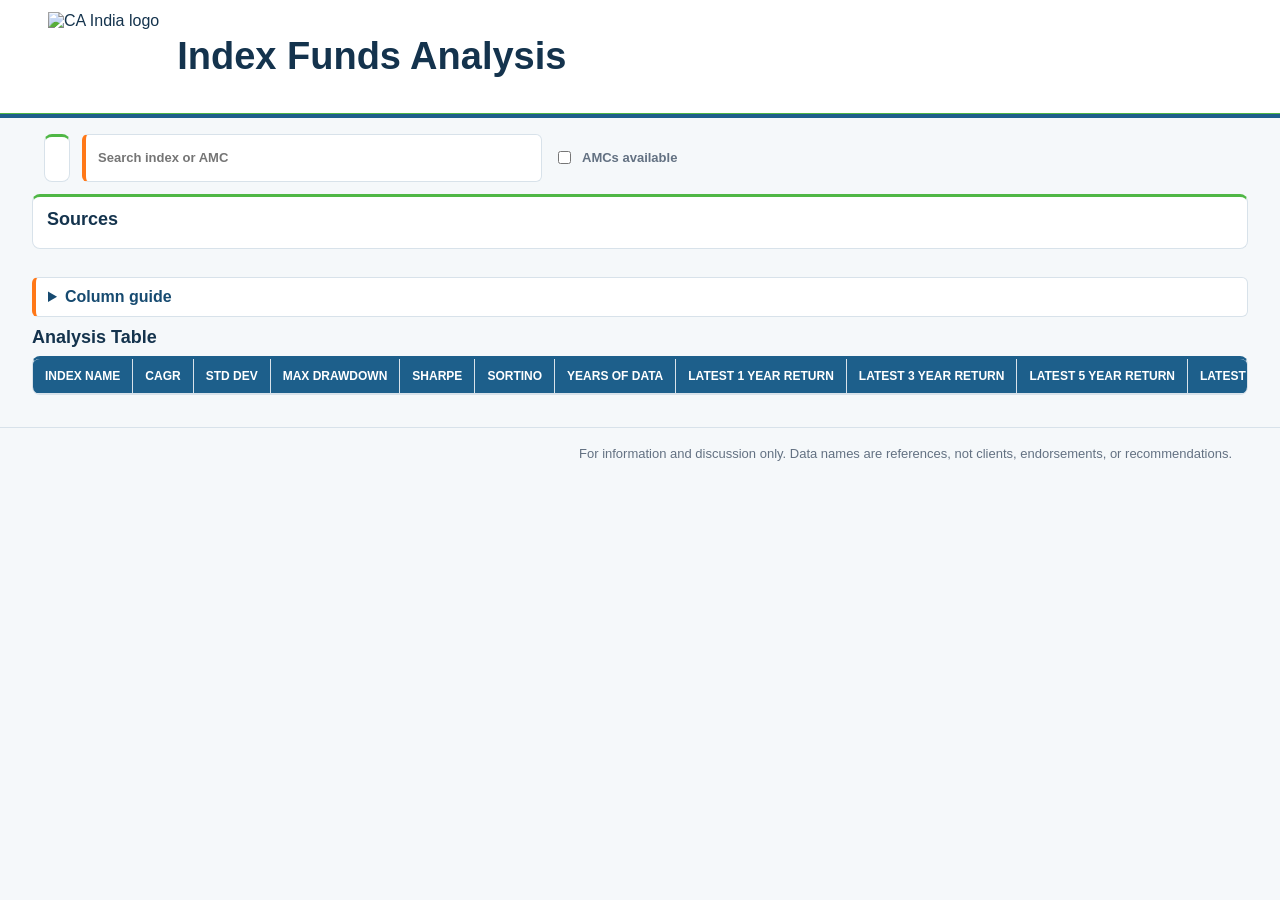
==== index/index.html @ b7dd6d91 "Update public index analysis table" ====
<!doctype html>
<html lang="en">
  <head>
    <meta charset="utf-8">
    <meta name="viewport" content="width=device-width, initial-scale=1">
    <title>Index Funds Analysis</title>
    <link rel="stylesheet" href="styles.css">
  </head>
  <body>
    <header class="page-header">
      <div class="brand">
        <img src="assets/ca-india-logo.png" alt="CA India logo">
        <h1>Index Funds Analysis</h1>
      </div>
    </header>

    <main>
      <section class="toolbar" aria-label="Report controls">
        <div class="tabs" id="periodTabs"></div>
        <div class="metadata-grid" id="reportMeta"></div>
        <label class="search-label">
          <input id="searchInput" type="search" placeholder="Search index or AMC">
        </label>
        <label class="checkbox-label">
          <input id="amcOnlyInput" type="checkbox">
          <span>AMCs available</span>
        </label>
      </section>

      <section class="metadata-panel" aria-label="Report metadata">
        <div class="sources">
          <h2>Sources</h2>
          <ul id="sourceList"></ul>
        </div>
      </section>

      <section class="summary-grid" id="summaryGrid"></section>

      <section class="table-section">
        <details class="column-guide">
          <summary>Column guide</summary>
          <dl>
            <div>
              <dt>CAGR</dt>
              <dd>Compound annual growth rate: the average yearly return over the full available period, assuming gains are reinvested.</dd>
            </div>
            <div>
              <dt>Std Dev</dt>
              <dd>Standard deviation: a measure of how much returns moved up and down. Higher values usually mean a bumpier ride.</dd>
            </div>
            <div>
              <dt>Max Drawdown</dt>
              <dd>Maximum drawdown: the worst peak-to-trough fall in the TRI history.</dd>
            </div>
            <div>
              <dt>Sharpe</dt>
              <dd>Sharpe ratio: annualized average monthly excess return over monthly excess-return standard deviation, using 364-day T-Bill yields as the risk-free rate.</dd>
            </div>
            <div>
              <dt>Sortino</dt>
              <dd>Sortino ratio: annualized average monthly excess return over the standard deviation of negative monthly excess returns.</dd>
            </div>
            <div>
              <dt>Avg Rolling</dt>
              <dd>Average rolling return: the average of all rolling period returns, such as all 3-year or 5-year return windows.</dd>
            </div>
            <div>
              <dt>Worst Rolling</dt>
              <dd>Worst rolling return: the lowest return seen across the selected rolling windows.</dd>
            </div>
            <div>
              <dt>Best Rolling</dt>
              <dd>Best rolling return: the highest return seen across the selected rolling windows.</dd>
            </div>
            <div>
              <dt>Rolling Std Dev</dt>
              <dd>Standard deviation of rolling returns: a measure of how consistent the selected rolling-period returns were.</dd>
            </div>
            <div>
              <dt>Top Q</dt>
              <dd>Upper quartile count: how many rolling periods this index appeared in the upper 25 percent of the dataset.</dd>
            </div>
            <div>
              <dt>Top/Bottom</dt>
              <dd>Compares upper-quartile observations with lower-quartile observations.</dd>
            </div>
            <div>
              <dt>Bottom Q</dt>
              <dd>Lower quartile count: how many rolling periods this index appeared in the lower 25 percent of the dataset.</dd>
            </div>
            <div>
              <dt>AMCs</dt>
              <dd>Asset management companies that appear to offer index funds tracking this index.</dd>
            </div>
          </dl>
        </details>
        <div class="section-heading">
          <h2>Analysis Table</h2>
          <span id="rowCount"></span>
        </div>
        <div class="table-wrap">
          <table>
            <thead>
              <tr>
                <th data-sort="indexName">Index Name</th>
                <th data-sort="cagr">CAGR</th>
                <th data-sort="stdDev">Std Dev</th>
                <th data-sort="maxDrawdown">Max Drawdown</th>
                <th data-sort="sharpeRatio">Sharpe</th>
                <th data-sort="sortinoRatio">Sortino</th>
                <th data-sort="yearsOfData">Years of Data</th>
                <th data-sort="latest1YearReturn">Latest 1 Year Return</th>
                <th data-sort="latest3YearReturn">Latest 3 Year Return</th>
                <th data-sort="latest5YearReturn">Latest 5 Year Return</th>
                <th data-sort="latest7YearReturn">Latest 7 Year Return</th>
                <th data-sort="latest10YearReturn">Latest 10 Year Return</th>
                <th id="avgRollingHeader" data-sort="averageRollingReturn">Average Rolling Return</th>
                <th data-sort="worstRollingReturn">Worst Rolling</th>
                <th data-sort="bestRollingReturn">Best Rolling</th>
                <th data-sort="rollingReturnStdDev">Rolling Std Dev</th>
                <th data-sort="topQuartileCount">Upper Q</th>
                <th data-sort="bottomQuartileCount">Lower Q</th>
                <th data-sort="topBottomRatio">Upper/Lower</th>
                <th data-sort="amcText">AMCs</th>
                <th data-sort="sourceUrl">Source</th>
              </tr>
            </thead>
            <tbody id="rankingBody"></tbody>
          </table>
        </div>
      </section>
    </main>

    <footer>
      <span id="updatedAt"></span>
      <span>For information and discussion only. Data names are references, not clients, endorsements, or recommendations.</span>
    </footer>

    <script src="app.js"></script>
  </body>
</html>
---- index/styles.css ----
:root {
  color-scheme: light;
  --ink: #14334d;
  --muted: #637182;
  --line: #d8e2ea;
  --panel: #ffffff;
  --bg: #f5f8fa;
  --blue: #1d5f8b;
  --blue-dark: #164a70;
  --green: #4fb745;
  --orange: #ff7818;
}

* {
  box-sizing: border-box;
}

body {
  margin: 0;
  background: var(--bg);
  color: var(--ink);
  font-family: Arial, Helvetica, sans-serif;
  letter-spacing: 0;
}

.page-header {
  display: flex;
  align-items: center;
  justify-content: space-between;
  gap: 24px;
  padding: 12px clamp(16px, 4vw, 48px);
  background: #fff;
  border-bottom: 4px solid var(--blue);
  box-shadow: inset 0 -1px 0 var(--green);
}

.brand {
  display: flex;
  align-items: center;
  gap: 18px;
}

.brand img {
  width: auto;
  height: clamp(58px, 7vw, 92px);
  flex: 0 0 auto;
}

h1,
h2 {
  margin: 0;
}

h1 {
  font-size: 38px;
  line-height: 1.05;
}

h2 {
  font-size: 18px;
}

main {
  width: min(1400px, 100%);
  margin: 0 auto;
  padding: 16px clamp(12px, 3vw, 32px) 32px;
}

.tabs button {
  height: 48px;
  border: 1px solid var(--line);
  border-radius: 6px;
  background: #fff;
  color: var(--ink);
  font-weight: 700;
}

.toolbar {
  display: grid;
  grid-template-columns: max-content max-content minmax(260px, 460px) max-content;
  gap: 12px;
  align-items: center;
  justify-content: start;
  margin-bottom: 12px;
}

.tabs {
  display: flex;
  flex-wrap: wrap;
  gap: 8px;
}

.tabs button {
  min-width: 68px;
  cursor: pointer;
}

.tabs button.active {
  background: var(--blue);
  border-color: var(--blue);
  color: #fff;
}

.search-label,
.checkbox-label {
  display: flex;
  gap: 8px;
  color: var(--muted);
  font-size: 13px;
  font-weight: 700;
}

.search-label {
  flex-direction: column;
}

.checkbox-label {
  align-items: center;
  height: 48px;
  white-space: nowrap;
}

input[type="search"] {
  width: 100%;
  height: 48px;
  padding: 0 12px;
  border: 1px solid var(--line);
  border-left: 4px solid var(--orange);
  border-radius: 6px;
  font: inherit;
}

input[type="search"]:focus {
  outline: 2px solid rgba(79, 183, 69, 0.28);
  outline-offset: 1px;
}

.summary-grid {
  display: grid;
  grid-template-columns: repeat(4, minmax(0, 1fr));
  gap: 10px;
  margin-bottom: 14px;
}

.metadata-panel {
  display: block;
  width: 100%;
  margin-bottom: 14px;
}

.metadata-grid,
.sources {
  padding: 12px 14px;
  background: var(--panel);
  border: 1px solid var(--line);
  border-top: 3px solid var(--green);
  border-radius: 8px;
}

.sources {
  width: 100%;
}

.metadata-grid {
  display: grid;
  grid-template-columns: 1fr;
  gap: 6px;
  min-width: 0;
  min-height: 60px;
  align-content: center;
}

.toolbar .metadata-grid div {
  display: flex;
  align-items: baseline;
  gap: 8px;
  white-space: nowrap;
}

.metadata-grid span {
  display: block;
  color: var(--muted);
  font-size: 13px;
}

.metadata-grid strong {
  display: block;
  font-size: 15px;
}

.toolbar .metadata-grid {
  min-height: 48px;
  height: 48px;
  padding: 0 12px;
}

.sources h2 {
  margin-bottom: 6px;
}

.sources ul {
  display: grid;
  gap: 8px;
  margin: 0;
  padding: 0;
  list-style: none;
}

.sources li {
  display: flex;
  align-items: baseline;
  gap: 6px;
  color: var(--muted);
  font-size: 13px;
  line-height: 1.35;
}

.sources a {
  color: var(--blue);
  font-weight: 700;
  text-decoration: none;
}

.source-link {
  color: var(--blue);
  font-weight: 700;
  text-decoration: none;
}

.summary-card {
  display: grid;
  gap: 6px;
  min-height: 74px;
  padding: 12px 14px;
  background: var(--panel);
  border: 1px solid var(--line);
  border-top: 3px solid var(--orange);
  border-radius: 8px;
}

.summary-card span,
.section-heading span,
.muted {
  color: var(--muted);
}

.summary-card strong {
  font-size: 24px;
  line-height: 1;
  color: var(--blue-dark);
}

.table-section {
  margin-top: 8px;
}

.section-heading {
  display: flex;
  justify-content: space-between;
  align-items: center;
  gap: 12px;
  margin-bottom: 8px;
}

.column-guide {
  margin-bottom: 10px;
  padding: 10px 12px;
  background: var(--panel);
  border: 1px solid var(--line);
  border-left: 4px solid var(--orange);
  border-radius: 6px;
}

.column-guide summary {
  cursor: pointer;
  color: var(--blue-dark);
  font-weight: 700;
}

.column-guide dl {
  display: grid;
  grid-template-columns: repeat(2, minmax(0, 1fr));
  align-items: start;
  gap: 14px 24px;
  margin: 12px 0 0;
}

.column-guide div {
  display: grid;
  gap: 3px;
  align-content: start;
}

.column-guide dt {
  color: var(--ink);
  font-size: 13px;
  font-weight: 700;
}

.column-guide dd {
  margin: 0;
  color: var(--muted);
  font-size: 13px;
  line-height: 1.35;
}

.table-wrap {
  overflow-x: auto;
  -webkit-overflow-scrolling: touch;
  background: var(--panel);
  border: 1px solid var(--line);
  border-top: 3px solid var(--blue);
  border-radius: 8px;
}

table {
  width: 100%;
  min-width: 1780px;
  border-collapse: collapse;
}

th:first-child,
td:first-child {
  position: sticky;
  left: 0;
  z-index: 1;
}

th:first-child {
  z-index: 3;
}

td:first-child {
  background: var(--panel);
}

th,
td {
  padding: 10px 12px;
  border-bottom: 1px solid var(--line);
  border-right: 1px solid var(--line);
  text-align: left;
  vertical-align: top;
}

th:last-child,
td:last-child {
  border-right: 0;
}

th {
  position: sticky;
  top: 0;
  background: var(--blue);
  color: #fff;
  font-size: 12px;
  text-transform: uppercase;
  cursor: pointer;
  white-space: nowrap;
}

td {
  font-size: 13px;
}

td:nth-child(n+2):nth-child(-n+19) {
  text-align: right;
  font-variant-numeric: tabular-nums;
  white-space: nowrap;
}

tr:hover td {
  background: #f4faf2;
}

tr:hover td:first-child {
  background: #f4faf2;
}

footer {
  display: flex;
  justify-content: space-between;
  gap: 16px;
  padding: 18px clamp(16px, 4vw, 48px);
  border-top: 1px solid var(--line);
  color: var(--muted);
  font-size: 13px;
}

@media (max-width: 1100px) {
  .summary-grid {
    grid-template-columns: repeat(2, minmax(0, 1fr));
  }
}

@media (max-width: 820px) {
  .page-header,
  footer {
    flex-direction: column;
    align-items: stretch;
  }

  .page-header {
    padding: 12px 14px;
  }

  .brand {
    align-items: flex-start;
    gap: 12px;
  }

  .brand img {
    width: auto;
    height: 56px;
  }

  h1 {
    font-size: 28px;
    line-height: 1.12;
  }

  h2 {
    font-size: 16px;
  }

  main {
    padding: 12px 10px 26px;
  }

  .toolbar,
  .summary-grid,
  .metadata-panel,
  .metadata-grid {
    grid-template-columns: 1fr;
  }

  .toolbar {
    gap: 12px;
    align-items: stretch;
  }

  .checkbox-label {
    grid-column: auto;
  }

  .tabs button {
    min-width: 62px;
    height: 42px;
  }

  .metadata-grid,
  .sources,
  .summary-card {
    padding: 12px;
  }

  .sources li {
    align-items: flex-start;
  }

  .summary-card {
    min-height: 72px;
  }

  .summary-card strong {
    font-size: 24px;
  }

  .section-heading {
    align-items: flex-start;
  }

  .column-guide dl {
    grid-template-columns: 1fr;
  }

  .table-wrap {
    border-radius: 6px;
  }

  table {
    min-width: 1680px;
  }

  th,
  td {
    padding: 9px 10px;
  }

  th {
    font-size: 11px;
  }

  td {
    font-size: 12px;
  }

  th:first-child,
  td:first-child {
    min-width: 210px;
    max-width: 210px;
  }

  footer {
    padding: 16px;
  }
}

@media (max-width: 420px) {
  .brand img {
    width: auto;
    height: 48px;
  }

  h1 {
    font-size: 24px;
  }

  .brand {
    gap: 10px;
  }

  input[type="search"] {
    height: 42px;
  }
}
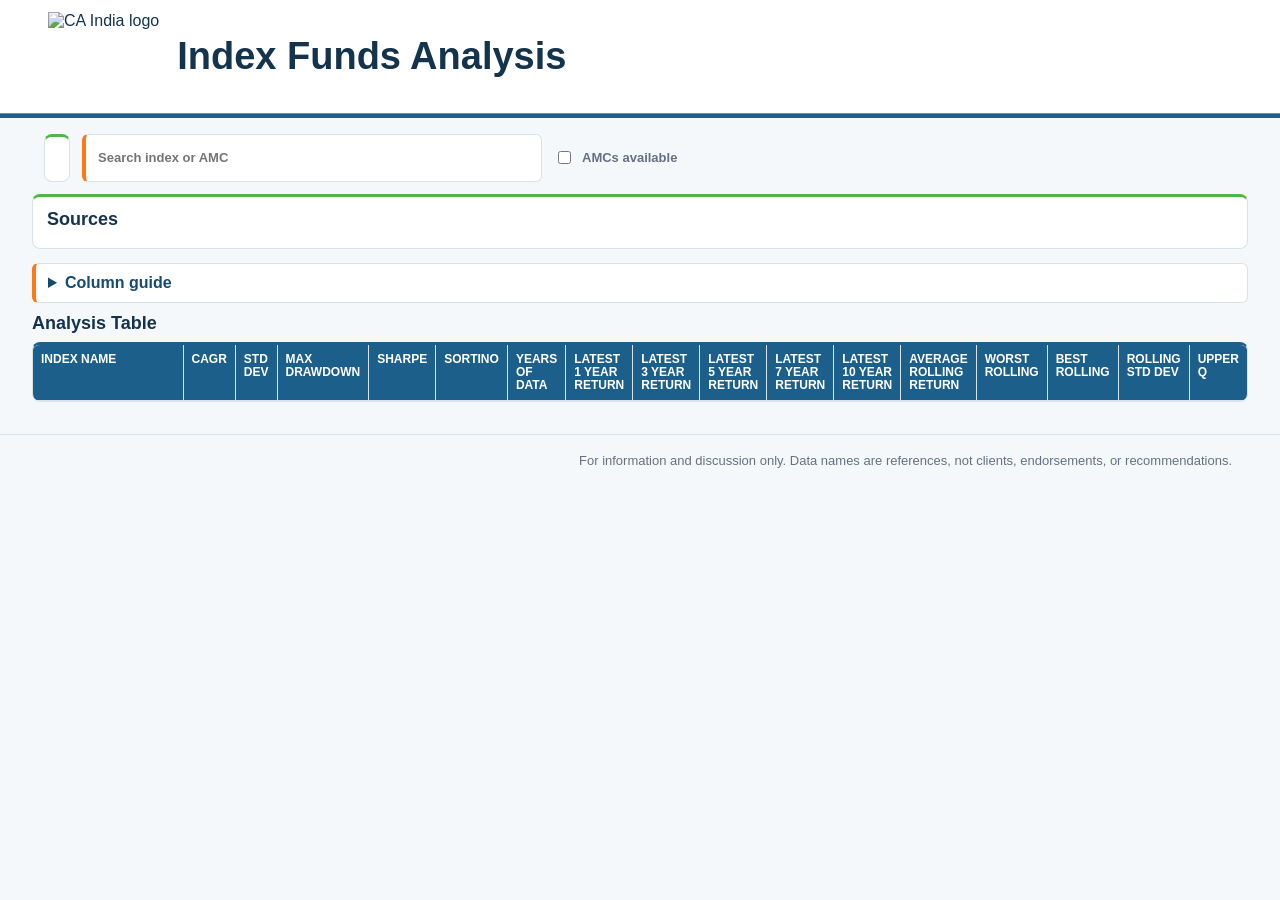
==== commit 7ff36fa2: "Compact index analysis table layout" ====
--- a/index/index.html
+++ b/index/index.html
@@ -33,8 +33,6 @@
           <ul id="sourceList"></ul>
         </div>
       </section>
-
-      <section class="summary-grid" id="summaryGrid"></section>
 
       <section class="table-section">
         <details class="column-guide">
@@ -88,10 +86,6 @@
               <dt>Bottom Q</dt>
               <dd>Lower quartile count: how many rolling periods this index appeared in the lower 25 percent of the dataset.</dd>
             </div>
-            <div>
-              <dt>AMCs</dt>
-              <dd>Asset management companies that appear to offer index funds tracking this index.</dd>
-            </div>
           </dl>
         </details>
         <div class="section-heading">
@@ -121,7 +115,6 @@
                 <th data-sort="topQuartileCount">Upper Q</th>
                 <th data-sort="bottomQuartileCount">Lower Q</th>
                 <th data-sort="topBottomRatio">Upper/Lower</th>
-                <th data-sort="amcText">AMCs</th>
                 <th data-sort="sourceUrl">Source</th>
               </tr>
             </thead>
--- a/index/styles.css
+++ b/index/styles.css
@@ -135,13 +135,6 @@
   outline-offset: 1px;
 }
 
-.summary-grid {
-  display: grid;
-  grid-template-columns: repeat(4, minmax(0, 1fr));
-  gap: 10px;
-  margin-bottom: 14px;
-}
-
 .metadata-panel {
   display: block;
   width: 100%;
@@ -227,27 +220,9 @@
   text-decoration: none;
 }
 
-.summary-card {
-  display: grid;
-  gap: 6px;
-  min-height: 74px;
-  padding: 12px 14px;
-  background: var(--panel);
-  border: 1px solid var(--line);
-  border-top: 3px solid var(--orange);
-  border-radius: 8px;
-}
-
-.summary-card span,
 .section-heading span,
 .muted {
   color: var(--muted);
-}
-
-.summary-card strong {
-  font-size: 24px;
-  line-height: 1;
-  color: var(--blue-dark);
 }
 
 .table-section {
@@ -315,7 +290,7 @@
 
 table {
   width: 100%;
-  min-width: 1780px;
+  min-width: 1320px;
   border-collapse: collapse;
 }
 
@@ -323,6 +298,9 @@
 td:first-child {
   position: sticky;
   left: 0;
+  width: 150px;
+  min-width: 150px;
+  max-width: 150px;
   z-index: 1;
 }
 
@@ -336,7 +314,7 @@
 
 th,
 td {
-  padding: 10px 12px;
+  padding: 8px 8px;
   border-bottom: 1px solid var(--line);
   border-right: 1px solid var(--line);
   text-align: left;
@@ -356,7 +334,12 @@
   font-size: 12px;
   text-transform: uppercase;
   cursor: pointer;
-  white-space: nowrap;
+  white-space: normal;
+  line-height: 1.1;
+}
+
+th span {
+  display: block;
 }
 
 td {
@@ -385,12 +368,6 @@
   border-top: 1px solid var(--line);
   color: var(--muted);
   font-size: 13px;
-}
-
-@media (max-width: 1100px) {
-  .summary-grid {
-    grid-template-columns: repeat(2, minmax(0, 1fr));
-  }
 }
 
 @media (max-width: 820px) {
@@ -428,7 +405,6 @@
   }
 
   .toolbar,
-  .summary-grid,
   .metadata-panel,
   .metadata-grid {
     grid-template-columns: 1fr;
@@ -450,22 +426,10 @@
 
   .metadata-grid,
   .sources,
-  .summary-card {
-    padding: 12px;
-  }
-
   .sources li {
     align-items: flex-start;
   }
 
-  .summary-card {
-    min-height: 72px;
-  }
-
-  .summary-card strong {
-    font-size: 24px;
-  }
-
   .section-heading {
     align-items: flex-start;
   }
@@ -479,7 +443,7 @@
   }
 
   table {
-    min-width: 1680px;
+    min-width: 1220px;
   }
 
   th,
@@ -497,8 +461,9 @@
 
   th:first-child,
   td:first-child {
-    min-width: 210px;
-    max-width: 210px;
+    width: 150px;
+    min-width: 150px;
+    max-width: 150px;
   }
 
   footer {
